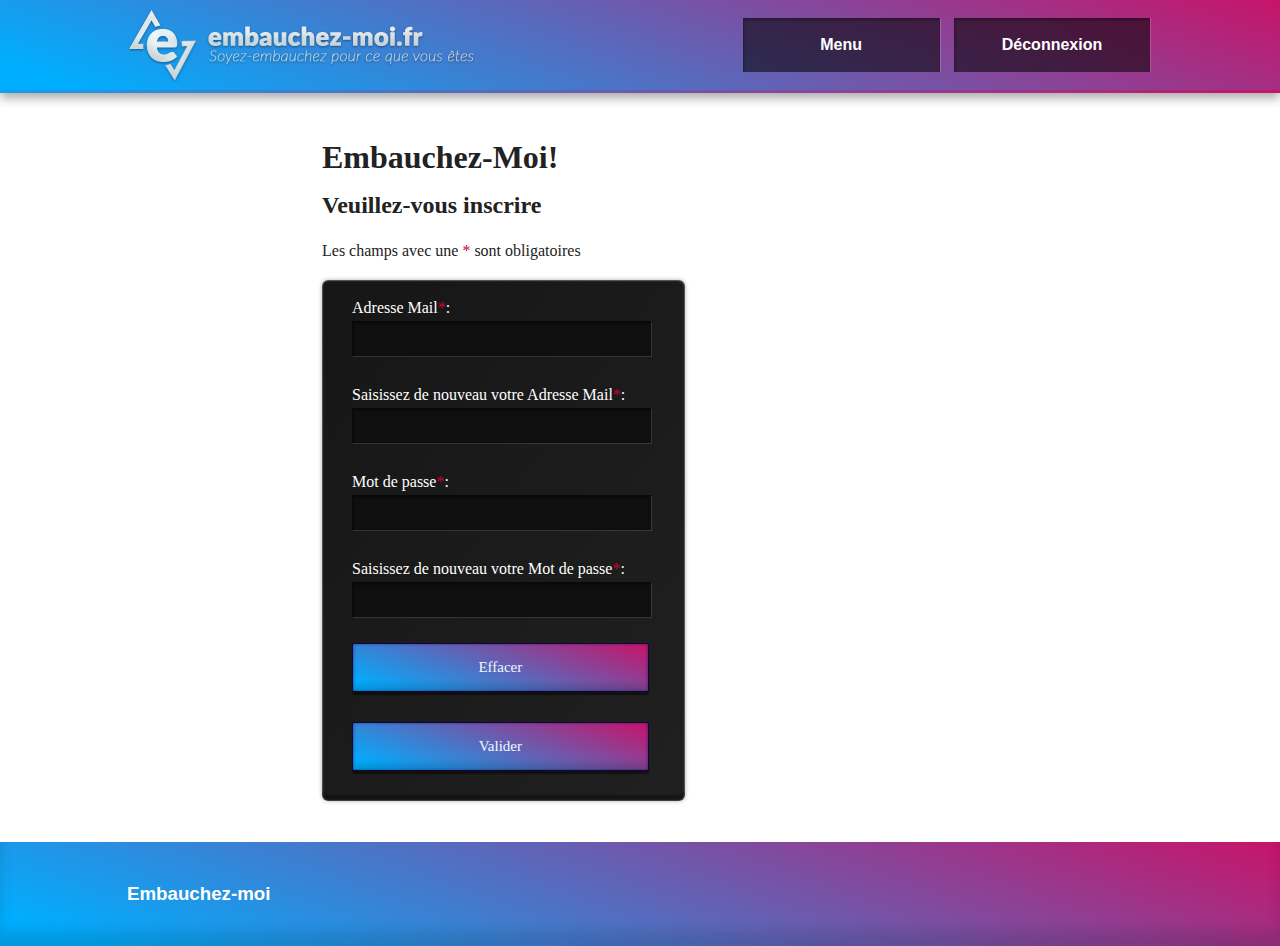
==== public_html/inscription-candidat.html @ 08dc4ff5 "maj 20/10 13.51" ====
<!doctype html>
<!--[if lt IE 7]>      <html class="no-js lt-ie9 lt-ie8 lt-ie7" lang=""> <![endif]-->
<!--[if IE 7]>         <html class="no-js lt-ie9 lt-ie8" lang=""> <![endif]-->
<!--[if IE 8]>         <html class="no-js lt-ie9" lang=""> <![endif]-->
<!--[if gt IE 8]><!--> <html class="no-js" lang=""> <!--<![endif]-->
    <head>
        <meta charset="utf-8">
        <meta http-equiv="X-UA-Compatible" content="IE=edge,chrome=1">
        <title>Embauchez-moi</title>
        <meta name="description" content="">
        <meta name="viewport" content="width=device-width, initial-scale=1">
        <link rel="apple-touch-icon" href="apple-touch-icon.png">
        <link rel="stylesheet" href="css/normalize.min.css">
        <link rel="stylesheet" href="css/main.css">
        <script src="js/vendor/modernizr-2.8.3-respond-1.4.2.min.js"></script>
        <style>
            .obligatoire{
                color:#cc0033;
            }
            @media only screen and (min-width:1140px){
            #inscription {
                padding-left:100px;
            }
            
            form {
                margin-left: 95px;
                
            }
            
            h1 {
                margin-left: 95px;
                font-family: Lato;
            }
            
            h2 {
                margin-left: 95px;
                font-family: Lato;
            }
            
            p {
                margin-left: 95px;
                font-family: Lato;
            }
            
            }

        </style>
    </head>
    <body>
         
        
        <!--[if lt IE 8]>
            <p class="browserupgrade">You are using an <strong>outdated</strong> browser. Please <a href="http://browsehappy.com/">upgrade your browser</a> to improve your experience.</p>
        <![endif]-->

        <div class="header-container">
            <header class="wrapper clearfix">
                <img id="logo" src="img/logo.png" alt="logo"/>
                <nav>
                    <ul>
                        <li><a id="toggle">Menu</a></li>
                        <li><a>Déconnexion</a></li>
                    </ul>
                </nav>
            </header>
        </div>
        <div class="main-container">
            <div class="main wrapper clearfix">
                <aside id="menu">
                      <br/>
                    <ul><li><a href="">Mon Profil</a></li></ul>
                       <a href="#" id="sousmenu">Sous Menu</a><br/>
                       <a href="#" id="sousmenu">Sous Menu</a><br/>
                       <a href="#" id="sousmenu">Sous Menu</a><br/>
                       <a href="#" id="sousmenu">Sous Menu</a>
                       
                       <ul><li>Rechercher</li></ul>
                        
                    
                    </aside>
                <article id="inscription">
                   <h1>Embauchez-Moi!</h1>

	<h2>Veuillez-vous inscrire</h2>
	<p>Les champs avec une <span class="obligatoire">*</span> sont obligatoires</p>

	<form>
	<label>Adresse Mail<span class="obligatoire">*</span>:</label><br/>
	<input  type="email" required="required"/><br/>
	<br/>
	<label>Saisissez de nouveau votre Adresse Mail<span class="obligatoire">*</span>:</label><br/>
	<input  type="email" required="required"/><br/>
	<br/>
	<label>Mot de passe<span class="obligatoire">*</span>:</label><br/>
	<input  type="password" required="required"/><br/>
	<br/>
	<label>Saisissez de nouveau votre Mot de passe<span class="obligatoire">*</span>:</label><br/>
	<input  type="password" required="required"/><br/>
	<br/>
	<input id="reset" type="reset" value="Effacer" >
	<input id="submit" type="submit" value="Valider" >
	</form>
                </article>

                

            </div> <!-- #main -->
        </div> <!-- #main-container -->

        <div class="footer-container">
            <footer class="wrapper">
                <h3>Embauchez-moi</h3>
            </footer>
        </div>
 
        <script src="js/main.js"></script>
    </body>
</html>
---- public_html/css/main.css ----
/*! HTML5 Boilerplate v5.0 | MIT License | http://h5bp.com/ */

html {
    color: #222;
    font-size: 1em;
    line-height: 1.4;
}

::-moz-selection {
    background: #b3d4fc;
    text-shadow: none;
}

::selection {
    background: #b3d4fc;
    text-shadow: none;
}

hr {
    display: block;
    height: 1px;
    border: 0;
    border-top: 1px solid #ccc;
    margin: 1em 0;
    padding: 0;
}

audio,
canvas,
iframe,
img,
svg,
video {
    vertical-align: middle;
}

fieldset {
    border: 0;
    margin: 0;
    padding: 0;
}

textarea {
    resize: vertical;
}

.browserupgrade {
    margin: 0.2em 0;
    background: #ccc;
    color: #000;
    padding: 0.2em 0;
}


/* ===== Initializr Styles ==================================================
   Author: Jonathan Verrecchia - verekia.com/initializr/responsive-template
   ========================================================================== */

body {
    font: 16px/26px Helvetica, Helvetica Neue, Arial;
}

.wrapper {
    width: 90%;
    margin: 0 5%;
}

aside {
    width: 50%;
}

/* ===================
    ALL: Orange Theme
   =================== */

.header-container {
    border-bottom: 3px solid transparent;
     -moz-border-image: -moz-linear-gradient(top, #2a4f85 0%, #8e0e4b 100%);
	  -webkit-border-image: -webkit-linear-gradient(top, #2a4f85 0%, #8e0e4b 100%);
	  border-image: linear-gradient(to bottom, #2a4f85 0%, #8e0e4b 100%);
}

.footer-container,
.main aside {
    
}

.header-container,
.footer-container,
.main aside {
	-webkit-box-shadow: inset 0 -15px 13px rgba(0,0,0,.12);
	-moz-box-shadow: inset 0 -15px 13px rgba(0,0,0,.12);
	box-shadow: inset 0 -15px 13px rgba(0,0,0,.12);
	background-image: -webkit-linear-gradient(-340deg, #c71469 5%, #00aeff);
	background-image: -moz-linear-gradient(-340deg, #00aeff 5%, #c71469);
	background-image: -o-linear-gradient(-340deg, #00aeff 5%, #c71469);
	background-image: -ms-linear-gradient(-340deg, #00aeff 5%, #c71469);
	background-image: linear-gradient(-340deg, #00aeff 5%, #c71469);
}

.title {
    color: white;
}

/* ==============
    MOBILE: Menu
   ============== */

nav ul {
    margin: 0;
    padding: 0;
    list-style-type: none;
}

nav a {
    display: block;
    margin-top:15px;
    margin-bottom: 10px;
    padding: 15px 0;

    text-align: center;
    text-decoration: none;
    font-weight: bold;
   
    color: white;
  /*  -webkit-border-radius: 6px;
	-moz-border-radius: 6px;
	border-radius: 6px;*/
	background-color: rgba(0,0,0,.55);
	-webkit-box-shadow: 1px 0 rgba(255,255,255,.18), inset 1px 2px 3px rgba(0,0,0,.33);
	-moz-box-shadow: 1px 0 rgba(255,255,255,.18), inset 1px 2px 3px rgba(0,0,0,.33);
	box-shadow: 1px 0 rgba(255,255,255,.18), inset 1px 2px 3px rgba(0,0,0,.33);

}

nav a:hover,
nav a:visited {
    color: white;
}

nav a:hover {
    text-decoration: none;
    color:#6699ff;
}

/* ==============
    MOBILE: Main
   ============== */

.main {
    padding: 30px 0;

}

.main article h1 {
    font-size: 2em;
}

.main aside {
    color: white;
    padding: 0px 5% 10px;
    padding-right: 42px;
    margin-top:20px;
}

.footer-container footer {
    color: white;
    padding: 20px 0;
}

/* ===============
    ALL: IE Fixes
   =============== */

.ie7 .title {
    padding-top: 20px;
}

/* ==========================================================================
   Author's custom styles
   ========================================================================== */















/* ==========================================================================
   Media Queries
   ========================================================================== */



@media only screen and (min-width: 480px) {

/* ====================
    INTERMEDIATE: Menu
   ==================== */

    nav a {
        float:left;
        width: 40%;
        margin: 0 1.7%;
        margin-top: 18px;
        margin-bottom: 18px;
        padding: 14px 4%;
        text-decoration: none;

    }

    nav li:first-child a {
        margin-left: 0;
    }

    nav li:last-child a {
        margin-right: 0;
    }

/* ========================
    INTERMEDIATE: IE Fixes
   ======================== */

    nav ul li {
        display: inline;
    }

    .oldie nav a {
        margin: 0 0.7%;
    }
}

@media only screen and (min-width: 768px) {

/* ====================
    WIDE: CSS3 Effects
   ==================== */

    .header-container,
    .main aside {
        -webkit-box-shadow: 0 5px 10px #aaa;
           -moz-box-shadow: 0 5px 10px #aaa;
                box-shadow: 0 5px 10px #aaa;
    }

/* ============
    WIDE: Menu
   ============ */

    .title {
        float: left;
    }

    nav {
        float: right;
        width: 40%;
    }

/* ============
    WIDE: Main
   ============ */

    .main article {
        float: left;
        width: 57%;
    }

    .main aside {
        float: right;
        width: 18%;
    }
}

@media only screen and (min-width: 1140px) {

/* ===============
    Maximal Width
   =============== */

form{
width:57%;
margin:2% 0%;
padding-left:30px;
padding-top:15px;

	-webkit-border-radius: 6px;
	-moz-border-radius: 6px;
	border-radius: 6px;
	background-color: rgba(255,255,255,.53);
	-webkit-box-shadow: 0 0 4px rgba(0,0,0,.31), inset 0 -6px 2px rgba(0,0,0,.33), inset 0 0 2px #fff;
	-moz-box-shadow: 0 0 4px rgba(0,0,0,.31), inset 0 -6px 2px rgba(0,0,0,.33), inset 0 0 2px #fff;
	box-shadow: 0 0 4px rgba(0,0,0,.31), inset 0 -6px 2px rgba(0,0,0,.33), inset 0 0 2px #fff;
        background-image: -webkit-linear-gradient(126deg, #161616, #202020);
	background-image: -moz-linear-gradient(126deg, #161616, #202020);
	background-image: -o-linear-gradient(126deg, #161616, #202020);
	background-image: -ms-linear-gradient(126deg, #161616, #202020);
	background-image: linear-gradient(126deg, #161616, #202020);
        color:white;
        font-family: Lato;
}


input[type=submit]
{
        margin-bottom: 20px;
        width:89%;
        padding: 15px;
        -webkit-border-radius: 2px;
	-moz-border-radius: 2px;
	border-radius: 2px;
	background-color: rgba(255,255,255,0);
	-webkit-box-shadow: 0 3px 1px rgba(0,0,0,.45), inset 0 -7px 5px rgba(0,0,0,.12), inset 0 0 3px rgba(0,26,125,.6);
	-moz-box-shadow: 0 3px 1px rgba(0,0,0,.45), inset 0 -7px 5px rgba(0,0,0,.12), inset 0 0 3px rgba(0,26,125,.6);
	box-shadow: 0 3px 1px rgba(0,0,0,.45), inset 0 -7px 5px rgba(0,0,0,.12), inset 0 0 3px rgba(0,26,125,.6);
	border: solid 1px #120536;
        background-image: -webkit-linear-gradient(-340deg, #c71469 5%, #00aeff);
	background-image: -moz-linear-gradient(-340deg, #00aeff 5%, #c71469);
	background-image: -o-linear-gradient(-340deg, #00aeff 5%, #c71469);
	background-image: -ms-linear-gradient(-340deg, #00aeff 5%, #c71469);
	background-image: linear-gradient(-340deg, #00aeff 5%, #c71469);
        margin-bottom: 30px;
        color: aliceblue;
        font-size:15px;
        cursor:pointer;

}
input[type=reset]
{
        margin-bottom: 20px;
        width:89%;
        padding: 15px;
        -webkit-border-radius: 2px;
	-moz-border-radius: 2px;
	border-radius: 2px;
	background-color: rgba(255,255,255,0);
	-webkit-box-shadow: 0 3px 1px rgba(0,0,0,.45), inset 0 -7px 5px rgba(0,0,0,.12), inset 0 0 3px rgba(0,26,125,.6);
	-moz-box-shadow: 0 3px 1px rgba(0,0,0,.45), inset 0 -7px 5px rgba(0,0,0,.12), inset 0 0 3px rgba(0,26,125,.6);
	box-shadow: 0 3px 1px rgba(0,0,0,.45), inset 0 -7px 5px rgba(0,0,0,.12), inset 0 0 3px rgba(0,26,125,.6);
	border: solid 1px #120536;
        background-image: -webkit-linear-gradient(-340deg, #c71469 5%, #00aeff);
	background-image: -moz-linear-gradient(-340deg, #00aeff 5%, #c71469);
	background-image: -o-linear-gradient(-340deg, #00aeff 5%, #c71469);
	background-image: -ms-linear-gradient(-340deg, #00aeff 5%, #c71469);
	background-image: linear-gradient(-340deg, #00aeff 5%, #c71469);
        margin-bottom: 30px;
        color: aliceblue;
        font-size:15px;
        cursor:pointer;
}

textarea{
width:100%;
padding: 15px;
margin-top: 10px;
border:1px solid #7ac9b7;
border-radius:5px;
margin-bottom: 20px;
resize:none;
}
input[type=text],input[type="date"],input[type=url],textarea,input[type=email],input[type=password] {
        
        border: 0px solid;
	background-color: #100f0f;
	height: 33px;
        width: 295px;
        -webkit-box-shadow: 1px 1px rgba(255,255,255,.12), inset 1px 2px 3px rgba(0,0,0,.52);
	-moz-box-shadow: 1px 1px rgba(255,255,255,.12), inset 1px 2px 3px rgba(0,0,0,.52);
	box-shadow: 1px 1px rgba(255,255,255,.12), inset 1px 2px 3px rgba(0,0,0,.52);
}

input[type=submit]:hover{
        color:#ccccff;
}

input[type=reset]:hover{
        color:#ccccff;
        margin-bottom: 20px;
        width:89%;
        padding: 15px;
        -webkit-border-radius: 2px;
	-moz-border-radius: 2px;
	border-radius: 2px;
	background-color: rgba(255,255,255,0);
	-webkit-box-shadow: 0 3px 1px rgba(0,0,0,.45), inset 0 -7px 5px rgba(0,0,0,.12), inset 0 0 3px rgba(0,26,125,.6);
	-moz-box-shadow: 0 3px 1px rgba(0,0,0,.45), inset 0 -7px 5px rgba(0,0,0,.12), inset 0 0 3px rgba(0,26,125,.6);
	box-shadow: 0 3px 1px rgba(0,0,0,.45), inset 0 -7px 5px rgba(0,0,0,.12), inset 0 0 3px rgba(0,26,125,.6);
	border: solid 1px #120536;
        background-image: -webkit-linear-gradient(-340deg, #006999 5%, #9e3467);
	background-image: -moz-linear-gradient(-340deg, #006999 5%, #9e3467);
	background-image: -o-linear-gradient(-340deg, #006999 5%, #9e3467);
	background-image: -ms-linear-gradient(-340deg, #006999 5%, #9e3467);
	background-image: linear-gradient(-340deg, #006999 5%, #9e3467);
        margin-bottom: 30px;
        color: aliceblue;
        font-size:15px;
        cursor:pointer;
}

input[type=submit]:hover{
        color:#ccccff;
        margin-bottom: 20px;
        width:89%;
        padding: 15px;
        -webkit-border-radius: 2px;
	-moz-border-radius: 2px;
	border-radius: 2px;
	background-color: rgba(255,255,255,0);
	-webkit-box-shadow: 0 3px 1px rgba(0,0,0,.45), inset 0 -7px 5px rgba(0,0,0,.12), inset 0 0 3px rgba(0,26,125,.6);
	-moz-box-shadow: 0 3px 1px rgba(0,0,0,.45), inset 0 -7px 5px rgba(0,0,0,.12), inset 0 0 3px rgba(0,26,125,.6);
	box-shadow: 0 3px 1px rgba(0,0,0,.45), inset 0 -7px 5px rgba(0,0,0,.12), inset 0 0 3px rgba(0,26,125,.6);
	border: solid 1px #120536;
        background-image: -webkit-linear-gradient(-340deg, #006999 5%, #9e3467);
	background-image: -moz-linear-gradient(-340deg, #006999 5%, #9e3467);
	background-image: -o-linear-gradient(-340deg, #006999 5%, #9e3467);
	background-image: -ms-linear-gradient(-340deg, #006999 5%, #9e3467);
	background-image: linear-gradient(-340deg, #006999 5%, #9e3467);
        margin-bottom: 30px;
        color: aliceblue;
        font-size:15px;
        cursor:pointer;
}

    .wrapper {
        width: 1026px; /* 1140px - 10% for margins */
        margin: 0 auto;
    }
}

/* ==========================================================================
   Helper classes
   ========================================================================== */

.hidden {
    display: none !important;
    visibility: hidden;
}

.visuallyhidden {
    border: 0;
    clip: rect(0 0 0 0);
    height: 1px;
    margin: -1px;
    overflow: hidden;
    padding: 0;
    position: absolute;
    width: 1px;
}

.visuallyhidden.focusable:active,
.visuallyhidden.focusable:focus {
    clip: auto;
    height: auto;
    margin: 0;
    overflow: visible;
    position: static;
    width: auto;
}

.invisible {
    visibility: hidden;
}

.clearfix:before,
.clearfix:after {
    content: " ";
    display: table;
}

.clearfix:after {
    clear: both;
}

.clearfix {
    *zoom: 1;
}

/* ==========================================================================
   Print styles
   ========================================================================== */

@media print {
    *,
    *:before,
    *:after {
        background: transparent !important;
        color: #000 !important;
        box-shadow: none !important;
        text-shadow: none !important;
    }

    a,
    a:visited {
        text-decoration: underline;
    }

    a[href]:after {
        content: " (" attr(href) ")";
    }

    abbr[title]:after {
        content: " (" attr(title) ")";
    }

    a[href^="#"]:after,
    a[href^="javascript:"]:after {
        content: "";
    }

    pre,
    blockquote {
        border: 1px solid #999;
        page-break-inside: avoid;
    }

    thead {
        display: table-header-group;
    }

    tr,
    img {
        page-break-inside: avoid;
    }

    img {
        max-width: 100% !important;
    }

    p,
    h2,
    h3 {
        orphans: 3;
        widows: 3;
    }

    h2,
    h3 {
        page-break-after: avoid;
    }
}

a:hover, a:visited, a:link, a:active
{
    text-decoration: none;
}

#menu {
    display:none;
    
}

#sousmenu {
    color:white;
    font-size: 15px;
    padding-left: 25px;
}


#menu li a {
    color:white;
}

#logo {
max-width: 100%;
height: auto !important;
}
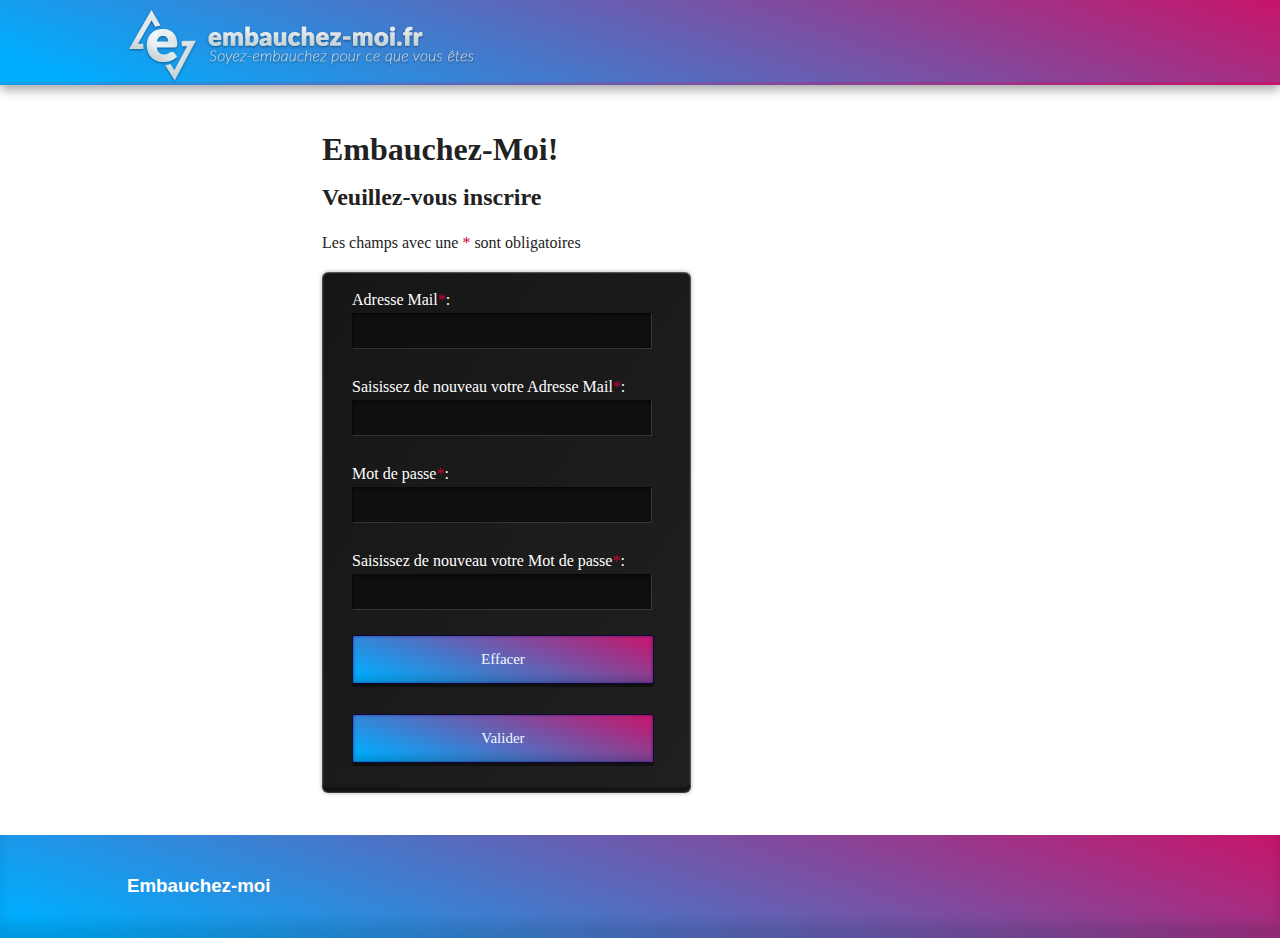
==== commit dd431791: "LAST PUSH YEAH" ====
--- a/public_html/inscription-candidat.html
+++ b/public_html/inscription-candidat.html
@@ -24,7 +24,7 @@
             
             form {
                 margin-left: 95px;
-                
+				width:57%;
             }
             
             h1 {
@@ -55,11 +55,10 @@
 
         <div class="header-container">
             <header class="wrapper clearfix">
-                <img id="logo" src="img/logo.png" alt="logo"/>
-                <nav>
+			<a href="index.php"><img id="logo" src="img/logo.png" alt="logo"/></a>
+			<nav>
                     <ul>
-                        <li><a id="toggle">Menu</a></li>
-                        <li><a>Déconnexion</a></li>
+                       
                     </ul>
                 </nav>
             </header>
@@ -68,13 +67,14 @@
             <div class="main wrapper clearfix">
                 <aside id="menu">
                       <br/>
-                    <ul><li><a href="">Mon Profil</a></li></ul>
-                       <a href="#" id="sousmenu">Sous Menu</a><br/>
-                       <a href="#" id="sousmenu">Sous Menu</a><br/>
-                       <a href="#" id="sousmenu">Sous Menu</a><br/>
-                       <a href="#" id="sousmenu">Sous Menu</a>
+                    <ul><li><a href="home.php">Mon Profil</a></li></ul>
+                       <a href="remplir-profil.php" id="sousmenu">Modifier Profil</a><br/>
+                       <a href="competences-menu.php" id="sousmenu">Compétences</a><br/>
+                       <a href="formation-menu.php" id="sousmenu">Formation</a><br/>
+                       <a href="permis-menu.php" id="sousmenu">Permis</a><br/>
+                       <a href="projet-menu.php" id="sousmenu">Projet</a>
                        
-                       <ul><li>Rechercher</li></ul>
+                       <ul><li><a href="rechercher.php">Rechercher</a></li></ul>
                         
                     
                     </aside>
@@ -83,19 +83,18 @@
 
 	<h2>Veuillez-vous inscrire</h2>
 	<p>Les champs avec une <span class="obligatoire">*</span> sont obligatoires</p>
-
-	<form>
+	<form action="cible_inscription-candidat.php" method="post">
 	<label>Adresse Mail<span class="obligatoire">*</span>:</label><br/>
-	<input  type="email" required="required"/><br/>
+	<input  type="email" name="mail" required="required"/><br/>
 	<br/>
 	<label>Saisissez de nouveau votre Adresse Mail<span class="obligatoire">*</span>:</label><br/>
-	<input  type="email" required="required"/><br/>
+	<input  type="email" name="mailverif" required="required"/><br/>
 	<br/>
 	<label>Mot de passe<span class="obligatoire">*</span>:</label><br/>
-	<input  type="password" required="required"/><br/>
+	<input  type="password" name="password" required="required"/><br/>
 	<br/>
 	<label>Saisissez de nouveau votre Mot de passe<span class="obligatoire">*</span>:</label><br/>
-	<input  type="password" required="required"/><br/>
+	<input  type="password" name="passverif" required="required"/><br/>
 	<br/>
 	<input id="reset" type="reset" value="Effacer" >
 	<input id="submit" type="submit" value="Valider" >
--- a/public_html/css/main.css
+++ b/public_html/css/main.css
@@ -270,7 +270,7 @@
 
     .main article {
         float: left;
-        width: 57%;
+        width: 58%;
     }
 
     .main aside {
@@ -286,7 +286,7 @@
    =============== */
 
 form{
-width:57%;
+
 margin:2% 0%;
 padding-left:30px;
 padding-top:15px;
@@ -332,6 +332,31 @@
         cursor:pointer;
 
 }
+
+.annuler {
+	        margin-bottom: 20px;
+        width:89%;
+        padding: 15px;
+        -webkit-border-radius: 2px;
+	-moz-border-radius: 2px;
+	border-radius: 2px;
+	background-color: rgba(255,255,255,0);
+	-webkit-box-shadow: 0 3px 1px rgba(0,0,0,.45), inset 0 -7px 5px rgba(0,0,0,.12), inset 0 0 3px rgba(0,26,125,.6);
+	-moz-box-shadow: 0 3px 1px rgba(0,0,0,.45), inset 0 -7px 5px rgba(0,0,0,.12), inset 0 0 3px rgba(0,26,125,.6);
+	box-shadow: 0 3px 1px rgba(0,0,0,.45), inset 0 -7px 5px rgba(0,0,0,.12), inset 0 0 3px rgba(0,26,125,.6);
+	border: solid 1px #120536;
+        background-image: -webkit-linear-gradient(-340deg, #c71469 5%, #00aeff);
+	background-image: -moz-linear-gradient(-340deg, #00aeff 5%, #c71469);
+	background-image: -o-linear-gradient(-340deg, #00aeff 5%, #c71469);
+	background-image: -ms-linear-gradient(-340deg, #00aeff 5%, #c71469);
+	background-image: linear-gradient(-340deg, #00aeff 5%, #c71469);
+        margin-bottom: 30px;
+        color: aliceblue;
+        font-size:15px;
+        cursor:pointer;
+	
+}
+
 input[type=reset]
 {
         margin-bottom: 20px;
@@ -365,7 +390,7 @@
 margin-bottom: 20px;
 resize:none;
 }
-input[type=text],input[type="date"],input[type=url],textarea,input[type=email],input[type=password] {
+input[type=text],input[type="date"],input[type=url],textarea,input[type=email],input[type=password],input[type=number] {
         
         border: 0px solid;
 	background-color: #100f0f;
